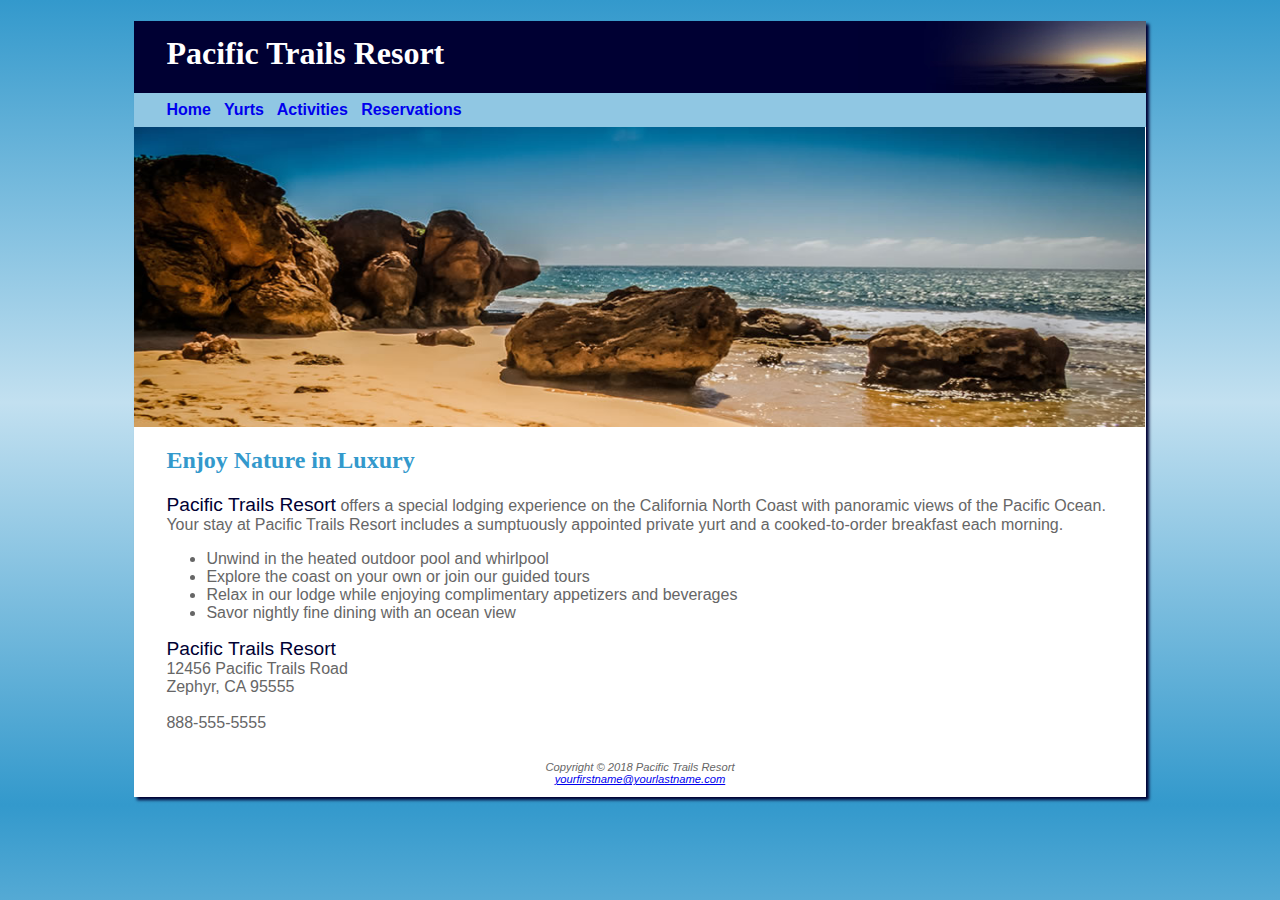
==== index.html @ 18d486b6 "Initial commit" ====
<!DOCTYPE html>
<html lang="en">
<head>
<title>Pacific Trails Resort</title>
<meta charset="utf-8">
<link rel="stylesheet" href="pacific.css">
</head>
<body>
<div id="wrapper">
<header>
<h1>Pacific Trails Resort</h1>
</header>
<nav>
<a href="index.html">Home</a> &nbsp; 
<a href="yurts.html">Yurts</a> &nbsp; 
<a href="activities.html">Activities</a> &nbsp; 
<a href="reservations.html">Reservations</a>
</nav>
<div id="homehero">
</div>
<main>
<h2>Enjoy Nature in Luxury</h2>
<p><span class="resort">Pacific Trails Resort</span> offers a special lodging experience on the California North
Coast with panoramic views of the Pacific Ocean. Your stay at Pacific Trails Resort includes a sumptuously appointed private yurt and a cooked-to-order breakfast each morning.</p>
<ul>
  <li>Unwind in the heated outdoor pool and whirlpool</li>
  <li>Explore the coast on your own or join our guided tours</li>
  <li>Relax in our lodge while enjoying complimentary appetizers and beverages</li>
  <li>Savor nightly fine dining with an ocean view</li>
</ul>
<div>
<span class="resort">Pacific Trails Resort</span><br>
12456 Pacific Trails Road<br>
Zephyr, CA 95555<br><br>
888-555-5555<br><br>
</div>
</main>
<footer>
Copyright &copy; 2018 Pacific Trails Resort<br>
<a href="mailto:yourfirstname@yourlastname.com">yourfirstname@yourlastname.com</a>
</footer>
</div>
</body>
</html>
---- pacific.css ----
body { background-color: #3399CC;
      color: #666666;
	  font-family: Verdana, Arial, sans-serif;
	  background-image: linear-gradient(to bottom, #3399CC,  #C2E0F0, #3399CC);
}
header { background-color: #000033;
         color: #FFFFFF;
		 font-family: Georgia, serif; 
		 
}
h1 { line-height: 200%;
     background-image: url(sunset.jpg);
     background-repeat: no-repeat;
     background-position: right;
     padding-left: 1em;
     height: 72px;
	 margin-bottom: 0;
}
nav { font-weight: bold;
      background-color: #90C7E3; 
	  padding: .5em .5em .5em 2em;
}
h2 { color: #3399CC;
     font-family: Georgia, serif;
}
h3 { color: #000033; }
dt { color: #000033; 
   font-weight: bold; 
}
.resort { color: #000033;
          font-size: 1.2em;
}
footer { font-size: .70em;
         font-style: italic;
		 text-align: center; 
		 padding: 1em;
}
main { padding-left: 2em;
      padding-right: 2em;
	  display: block;
}
#homehero { height: 300px;
           background-image: url(coast.jpg);
		   background-size: 100% 100%;
		   background-repeat: no-repeat;
}
#yurthero { height: 300px;
           background-image: url(yurt.jpg);
		   background-size: 100% 100%;
		   background-repeat: no-repeat;
}
#trailhero { height: 300px;
           background-image: url(trail.jpg);
		   background-size: 100% 100%;
		   background-repeat: no-repeat;
}
nav a { text-decoration: none; }
#wrapper { width: 80%;
          margin-left: auto;
		  margin-right: auto;
		  background-color: #FFFFFF;
		  min-width: 700px;
		  max-width: 1024px;
		  box-shadow: 3px 3px 3px #000033;
}
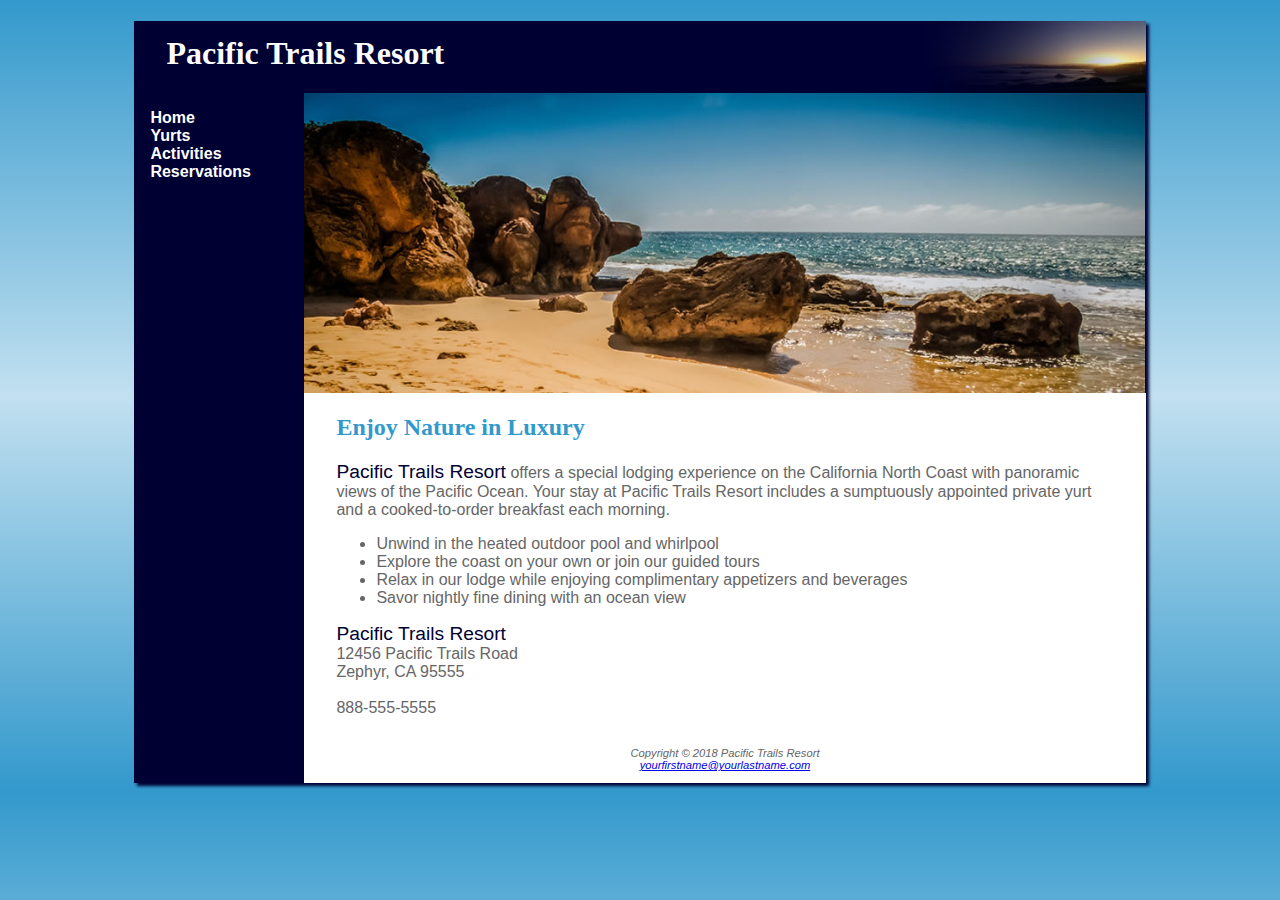
==== commit 625a217f: "chapter 6 case study" ====
--- a/index.html
+++ b/index.html
@@ -10,12 +10,16 @@
 <header>
 <h1>Pacific Trails Resort</h1>
 </header>
+
 <nav>
-<a href="index.html">Home</a> &nbsp; 
-<a href="yurts.html">Yurts</a> &nbsp; 
-<a href="activities.html">Activities</a> &nbsp; 
-<a href="reservations.html">Reservations</a>
+  <ul>
+<li><a href="index.html">Home</a> <br></li>
+<li><a href="yurts.html">Yurts</a> <br></li>
+<li><a href="activities.html">Activities</a></li>
+<li><a href="reservations.html">Reservations</a></li>
+</ul>
 </nav>
+
 <div id="homehero">
 </div>
 <main>
--- a/pacific.css
+++ b/pacific.css
@@ -1,3 +1,7 @@
+
+* { box-sizing: border-box;}
+
+
 body { background-color: #3399CC;
       color: #666666;
 	  font-family: Verdana, Arial, sans-serif;
@@ -5,9 +9,18 @@
 }
 header { background-color: #000033;
          color: #FFFFFF;
-		 font-family: Georgia, serif; 
-		 
+		 font-family: Georgia, serif;
+
 }
+
+nav a:link { color: #FFFFFF; }
+nav a:visited { color: #C2E0F0; }
+nav a:hover { color: #CCCCCC; }
+/* i have no idea what this is */
+nav ul { list-style-type: none;
+         padding-left: 1em;
+          }
+
 h1 { line-height: 200%;
      background-image: url(sunset.jpg);
      background-repeat: no-repeat;
@@ -17,49 +30,66 @@
 	 margin-bottom: 0;
 }
 nav { font-weight: bold;
-      background-color: #90C7E3; 
 	  padding: .5em .5em .5em 2em;
+    float: left;
+    width: 160px;
+    padding: 0;
 }
+
+
 h2 { color: #3399CC;
      font-family: Georgia, serif;
 }
 h3 { color: #000033; }
-dt { color: #000033; 
-   font-weight: bold; 
+dt { color: #000033;
+   font-weight: bold;
 }
 .resort { color: #000033;
           font-size: 1.2em;
 }
 footer { font-size: .70em;
          font-style: italic;
-		 text-align: center; 
+		 text-align: center;
 		 padding: 1em;
+     background-color: #FFFFFF;
+     margin-left: 170px;
 }
+
 main { padding-left: 2em;
       padding-right: 2em;
 	  display: block;
+    background-color: #FFFFFF;
+    margin-left: 170px;
+    padding-top: 1px;
+    padding-bottom: 1px;
 }
+
 #homehero { height: 300px;
            background-image: url(coast.jpg);
 		   background-size: 100% 100%;
 		   background-repeat: no-repeat;
+       margin-left: 170px;
 }
 #yurthero { height: 300px;
            background-image: url(yurt.jpg);
 		   background-size: 100% 100%;
 		   background-repeat: no-repeat;
+       margin-left: 170px;
 }
 #trailhero { height: 300px;
            background-image: url(trail.jpg);
 		   background-size: 100% 100%;
 		   background-repeat: no-repeat;
+       margin-left: 170px;
 }
 nav a { text-decoration: none; }
 #wrapper { width: 80%;
           margin-left: auto;
 		  margin-right: auto;
-		  background-color: #FFFFFF;
+		  background-color: #000033;
 		  min-width: 700px;
 		  max-width: 1024px;
 		  box-shadow: 3px 3px 3px #000033;
-}+}
+
+header, nav, main, footer {display: block; }
